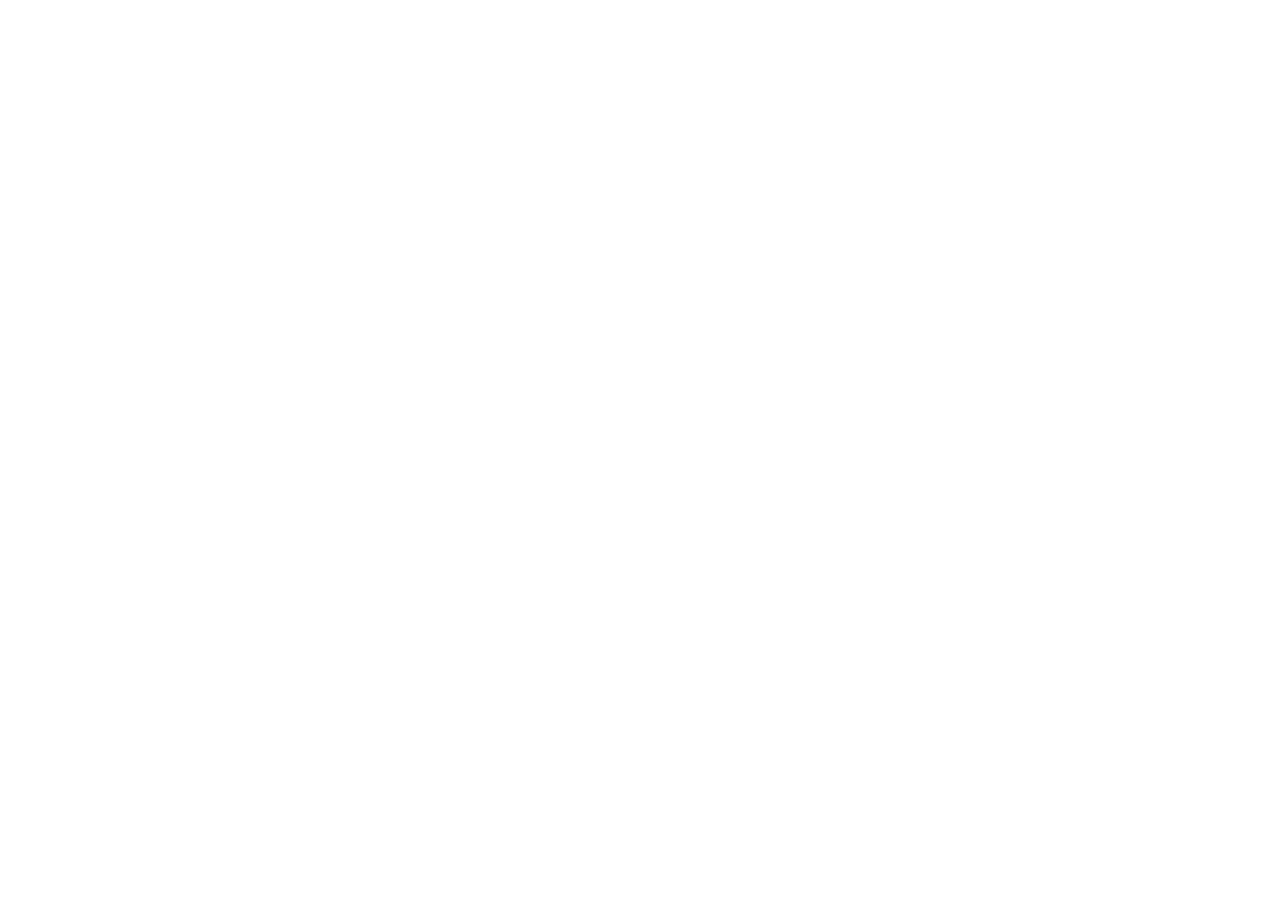
==== 01_html_css/01_basic_setup/page.html @ 2aa7819c "V2 doc added" ====
<!-- 1. To setup page in VS Code, type: ! then press 'tab' key (only works if file is saved as html-->
<!-- 2. Fill in the title -->
<!-- 3. Write: 'Hello World!' within <body>...</body> -->
<!-- 4. open the file from your finder/explorer. It should load in chrome -->
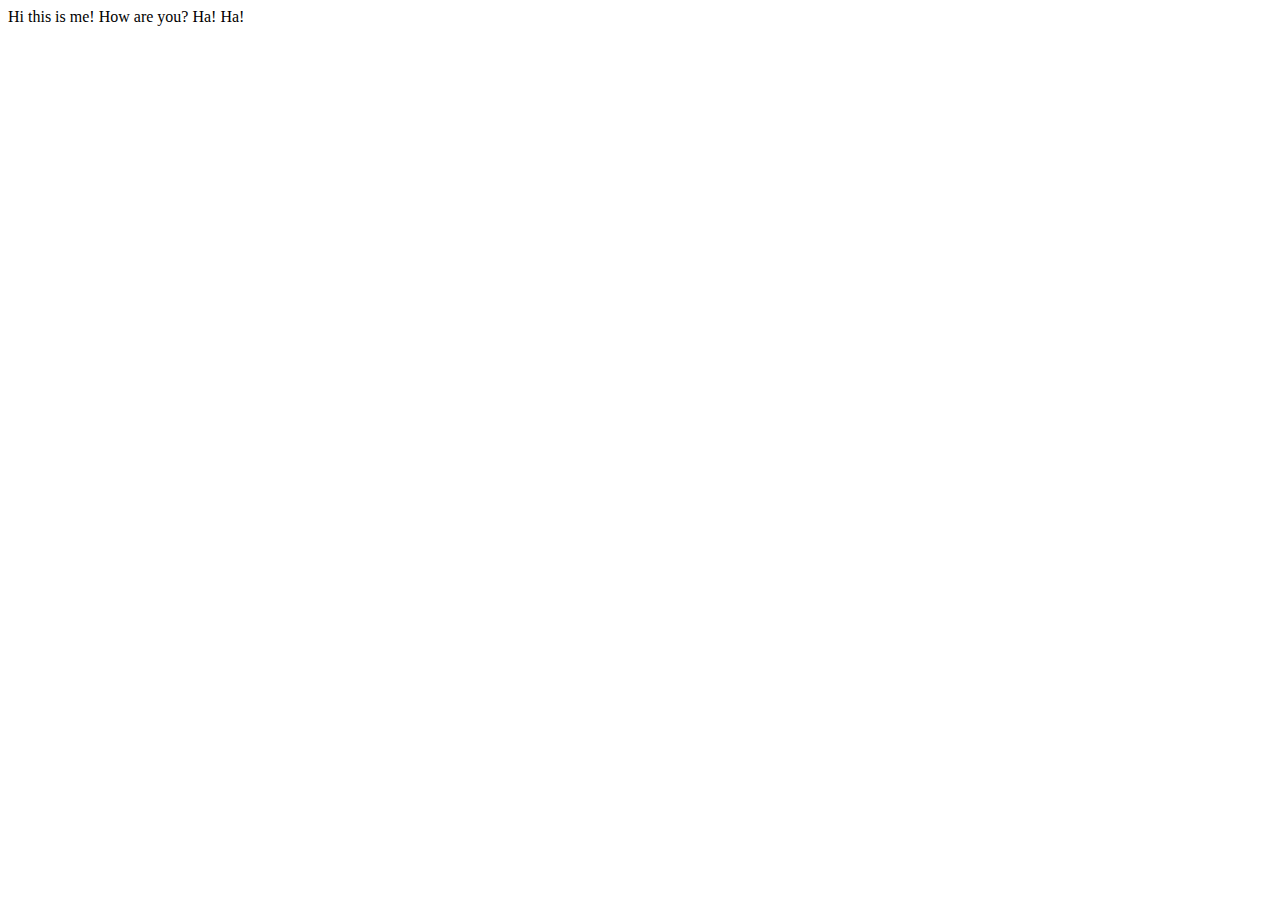
==== commit df2829bc: "V3 changes" ====
--- a/01_html_css/01_basic_setup/page.html
+++ b/01_html_css/01_basic_setup/page.html
@@ -3,3 +3,17 @@
 <!-- 3. Write: 'Hello World!' within <body>...</body> -->
 <!-- 4. open the file from your finder/explorer. It should load in chrome -->
 
+<!DOCTYPE html>
+<html lang="en">
+<head>
+    <meta charset="UTF-8">
+    <meta name="viewport" content="width=device-width, initial-scale=1.0">
+    <meta http-equiv="X-UA-Compatible" content="ie=edge">
+    <title>This is New Product</title>
+</head>
+<body>
+    Hi this is me!
+    How are you? Ha! Ha!
+
+</body>
+</html>